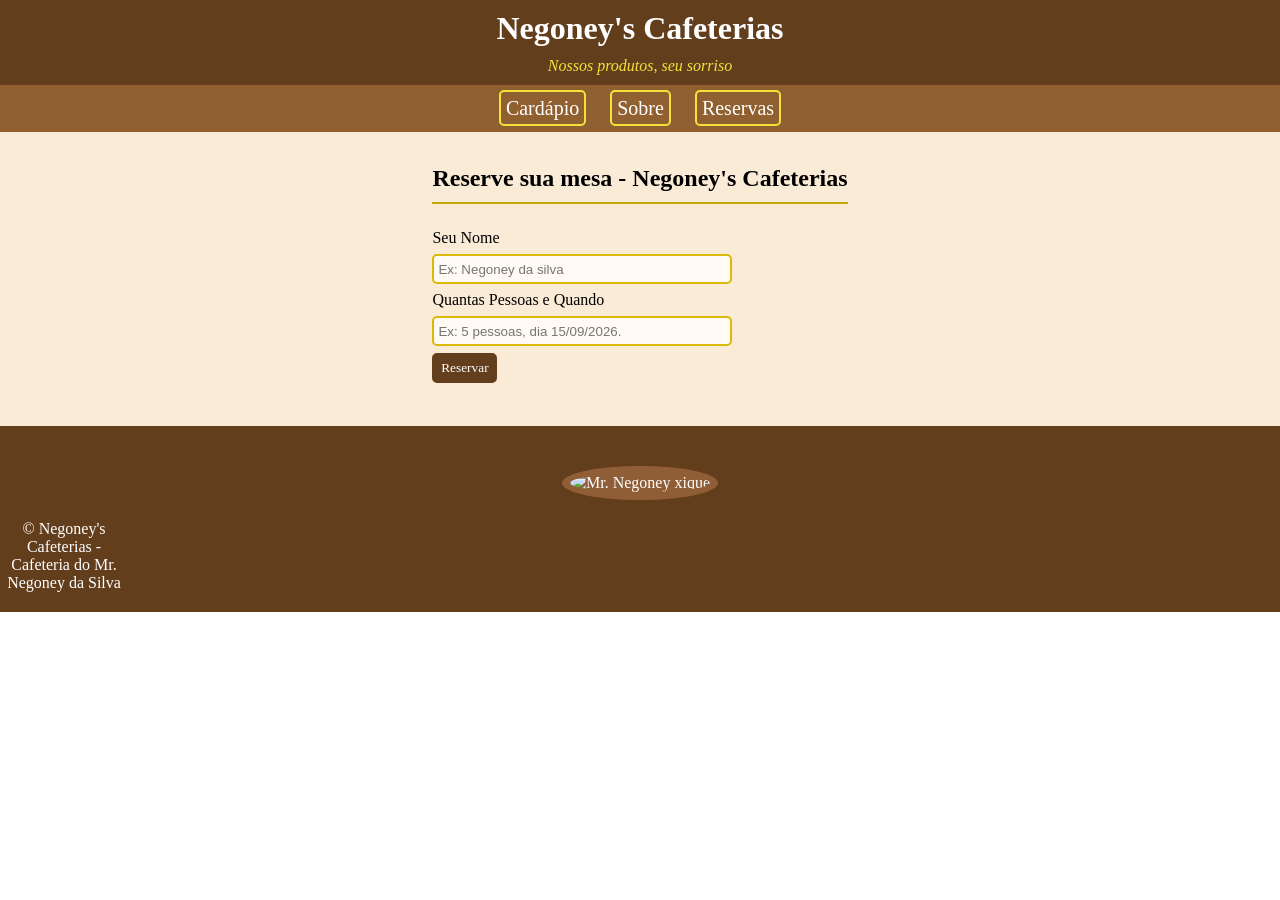
==== index.html @ 5f8927d2 "Add files via upload" ====
<!DOCTYPE html>
<html lang="pt-br">
    <head>
        <meta charset="UTF-8">
        <meta name="viewport" content="width=device-width, initial-scale=1.0">
        <title>Negoney's Cafeterias</title>
        <link rel="stylesheet" href="style.css">
        <script src="script.js" defer></script>
    </head>
    <body>
        <header>
            <h1>Negoney's Cafeterias</h1>
            <p id="frase-motivacional-do-negoneyson"><em>Nossos produtos, seu sorriso</em></p>
            <nav>
                <a href="cardapio.html" id="btncardapio" class="btnnav">Cardápio</a>
                <a href="sobre.html" id="btnsobre" class="btnnav">Sobre</a>
                <a href="reservas.html" id="btnreservas" class="btnnav">Reservas</a>
            </nav>
        </header>
        <main>
            <section id="reservas" class="secoes">
                <h1>Reserve sua mesa - Negoney's Cafeterias</h1>
                <hr>
                <form id="forms">
                    <label for="nome">Seu Nome</label>
                    <br>
                    <input type="text" id="nome" placeholder="Ex: Negoney da silva">
                    <br>

                    <label for="qteqd">Quantas Pessoas e Quando</label>
                    <br>
                    <input type="text" id="qteqd" placeholder="Ex: 5 pessoas, dia 15/09/2026.">
                    <br>

                    <button type="submit">Reservar</button>
                </form>
                <section id="sect-msg"> 
                    <p id="msg">The Mr. NegoNey, dono da cafeteria, falou para você preencher todos os campos</p>
                </section>
                <section id="sect-reservas">
                    <h2 id="listaRes">Reservas reservadas:</h2>

                    <ul id="lista" class="lista"></ul>
                </section>
            </section>
        </main>
        <footer>
            <img src="imagens/negoney-xique-removebg-preview.png" alt="Mr. Negoney xique" class="negoney-xique">
            <p class="copyright">&copy; Negoney's Cafeterias - Cafeteria do Mr. Negoney da Silva</p>
        </footer>
    </body>
</html>
---- style.css ----
*{
    box-sizing: border-box;
    margin: 0;
    padding: 0;
}

header{
    text-align: center;
    color: white;
    background-color: rgb(99, 62, 28);
}

main{
    background-color: antiquewhite;
    display: flex;
    flex-direction: column;
    align-items: center;
}

footer{
    background-color: rgb(99, 62, 28);
    text-align: center;
    color: white;
    padding-top: 20px;
    padding-bottom: 20px;
}

nav{
    background-color: rgb(145, 96, 49);
    padding-top: 12px;
    padding-bottom: 12px;
}

nav a{
    text-decoration: none;
}

button{
    cursor: pointer;
    background-color: rgb(99, 62, 28);
    border-radius: 5px;
    border: 2px solid rgb(99, 62, 28);
    color: white;
    padding: 3px;
    font-family: 'Times New Roman', Times, serif;
    height: 30px;
    width: 65px;
    transition: 0.25s;
}

button:hover{
    background-color: rgb(79, 49, 20);
    border-color: rgb(79, 49, 20);
}

input{
    background-color: rgb(255, 250, 243);
    padding: 4px;
    border: 2px solid rgb(220, 185, 8);
    border-radius: 5px;
    margin-top: 7px;
    margin-bottom: 7px;
    width: 300px;
    height: 30px;
    transition: 0.25s;
}

input:hover{
    border: 2px solid rgb(160, 133, 0);
}

hr{
    border: none;
    background-color: rgb(197, 166, 9);
    height: 2px;
    margin-top: 10px;
    margin-bottom: 25px;
}

header h1{
    padding: 10px;
}

h5{
    margin-top: 7px;
    color: rgb(197, 166, 9);
}

ul.lista li {
    list-style-type: none;
    padding: 12px 15px;
    margin-bottom: 10px;
    background-color: rgb(255, 250, 243);
    border-left: 4px solid rgb(145, 96, 49);
    border-radius: 0 6px 6px 0;
}
.btnnav{
    width: 1000px;
    font-size: 20px;
    border: 2px solid rgb(244, 225, 58);
    background-color: rgb(145, 96, 49);
    border-radius: 5px;
    transition: 0.25s;
    margin: 10px 10px 20px;
    color: white;
    padding: 5px;
}

.btnnav:hover{
    background-color: rgb(244, 225, 58);
    color: rgb(99, 62, 28);
}

.secoes{
    margin: 33px;
    color: black;
}

.tituloinformacao{
    display: flex;
    flex-direction: column;
}

.blocos{
    border-color: 4px solid rgb(150, 80, 50);
    background-color: bisque;
    margin: 20px;
    font-size: 20px;

}

.article-cardapio{
    background-color: rgb(255, 247, 236);
    border-radius: 10px;
    border: 2px solid rgb(197, 166, 9);
    padding: 15px;
    margin-top: 20px;
    margin-bottom: 20px;
}

.negoney-xique{
    margin: 20px;
    width: 13%;
    height: 13%;
    border-radius: 50%;
    background-color: rgb(144, 94, 54);
    border: 8px solid rgb(144, 94, 54);
}

.copyright{
    width: 10%;
    height: 10%;
}

#frase-motivacional-do-negoneyson{
    color: rgb(244, 225, 58);
    padding-bottom: 10px;
}
#sect-msg{
    margin-top: 10px;
    margin-bottom: 10px;
}
#sect-reservas{
    margin: 5px;
}
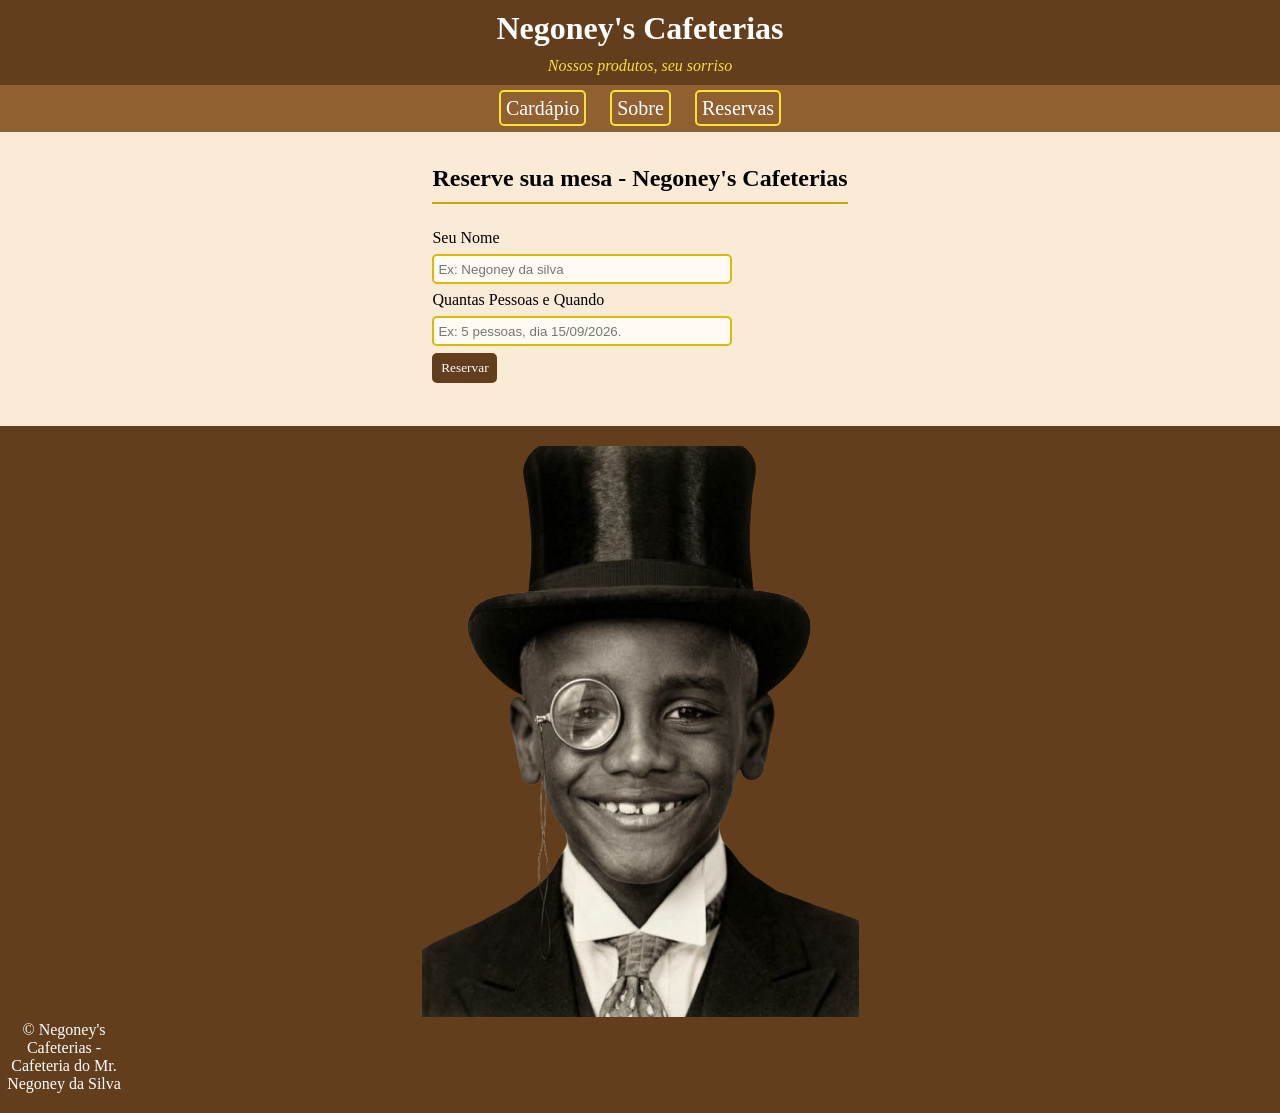
==== commit f1268a67: "colocando o caminho pra imagem certo no index.html" ====
--- a/index.html
+++ b/index.html
@@ -45,8 +45,8 @@
             </section>
         </main>
         <footer>
-            <img src="imagens/negoney-xique-removebg-preview.png" alt="Mr. Negoney xique" class="negoney-xique">
+            <img src="imagens/negoney-xique-removebg-preview.png" alt="Mr. Negoney xique" class="imagens/negoney-xique">
             <p class="copyright">&copy; Negoney's Cafeterias - Cafeteria do Mr. Negoney da Silva</p>
         </footer>
     </body>
-</html>+</html>
